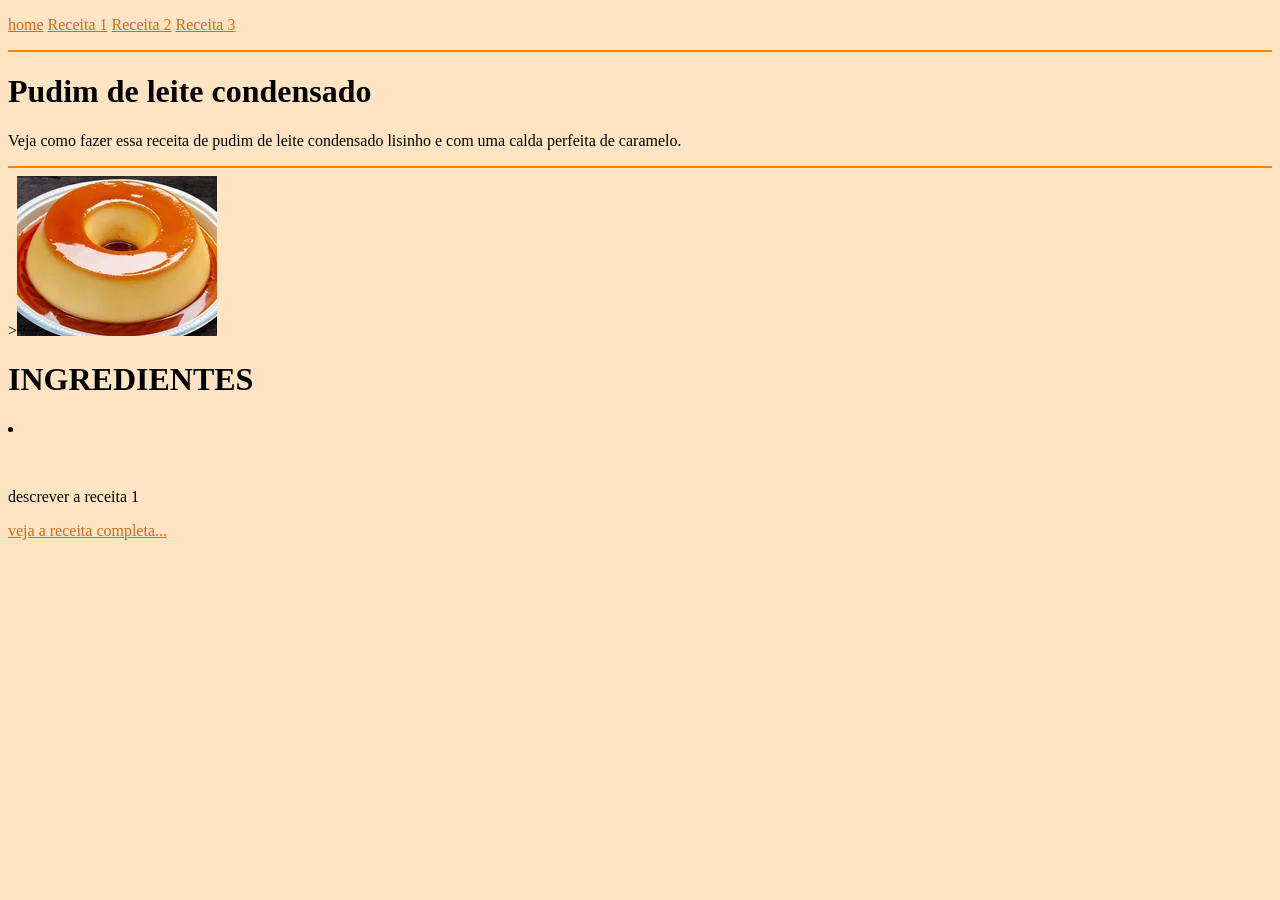
==== receita2.html @ 87d37127 "Add files via upload" ====
<!DOCTYPE html>
<html lang="pt-br">
<head>
    <meta charset="UTF-8">
    <meta name="viewport" content="width=device-width, initial-scale=1.0">
    <title>site de receitas - home</title>
    <style>
        body{
            background-color: #ffe4c4;
        }
        a{
            color:#d2691e
        }
        a:hover{
            color:#292929
      }
      hr{
        border: 1px solid #ff8400;
      }
    </style>
</head>
<body>
    <p>
        <a href="index.html">home</a>
        <a href="receita1.html">Receita 1</a>
        <a href="receita2.html">Receita 2</a>
        <a href="receita3.html">Receita 3</a>
    </p>
    <hr>
    <h1>Pudim de leite condensado</h1>
    <p>Veja como fazer essa receita de pudim de leite condensado lisinho e com uma calda perfeita de caramelo. </p>
    <hr>
    ><img src="pudim.jpg" alt="">
    
     <h1>INGREDIENTES</h1>
     <li></li>
    <p><img src="" alt="" ></p> <!-- colocar a img da receita 1 -->
    <p>descrever a receita 1</p>
    <p><a href = "receita2.html"> veja a receita completa...</a></p>

    

     
    
</body>
</html>
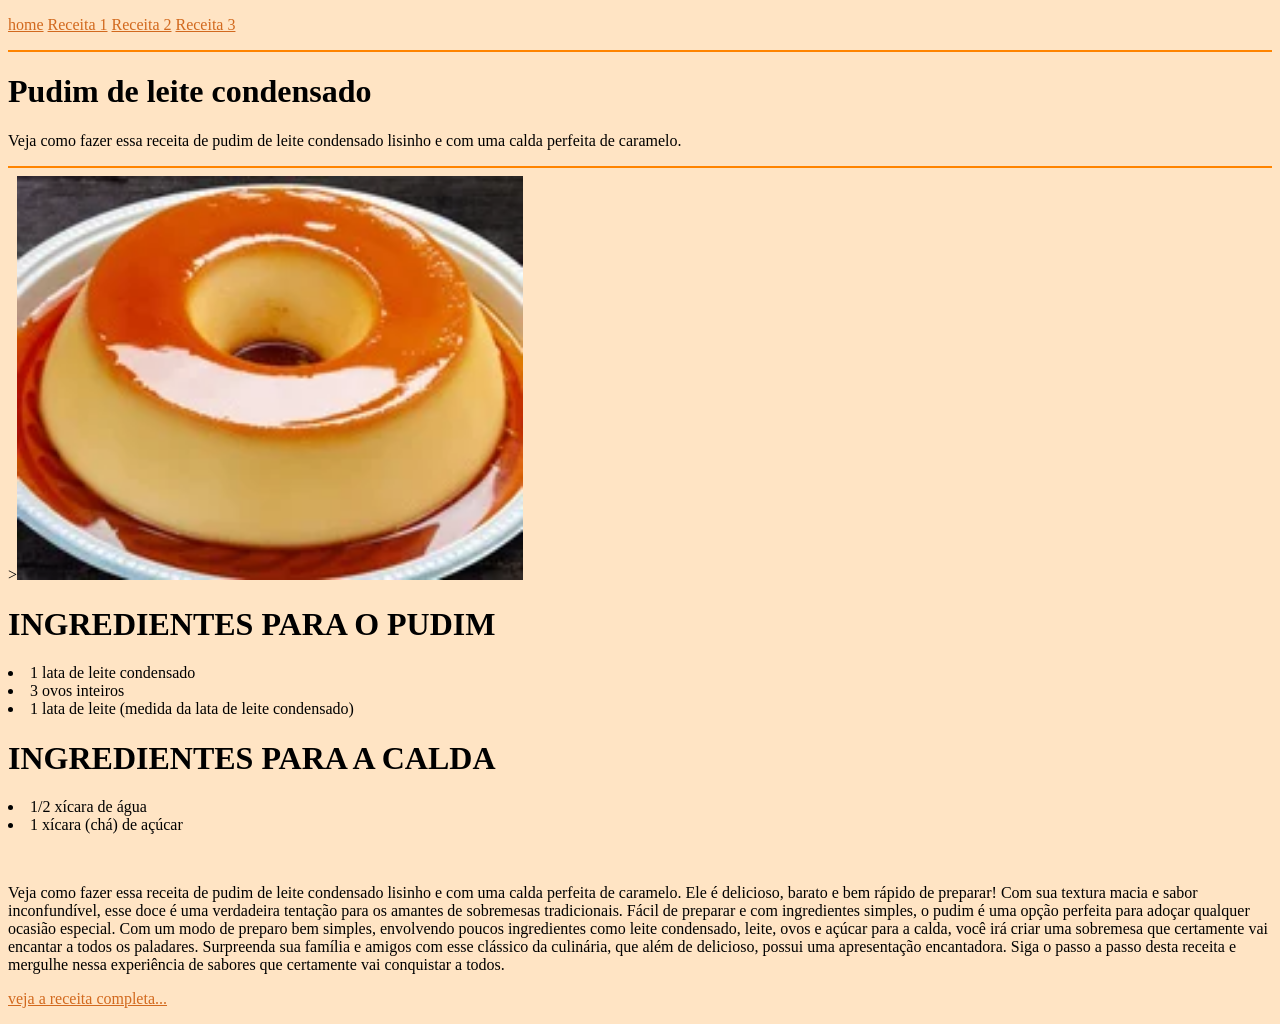
==== commit ffe99377: "Add files via upload" ====
--- a/receita2.html
+++ b/receita2.html
@@ -30,12 +30,19 @@
     <h1>Pudim de leite condensado</h1>
     <p>Veja como fazer essa receita de pudim de leite condensado lisinho e com uma calda perfeita de caramelo. </p>
     <hr>
-    ><img src="pudim.jpg" alt="">
+    ><img src="pudim.jpg"  width="40%">
     
-     <h1>INGREDIENTES</h1>
-     <li></li>
+     <h1>INGREDIENTES PARA O PUDIM</h1>
+    <li>1 lata de leite condensado</li>
+    <li>3 ovos inteiros</li>
+    <li>1 lata de leite (medida da lata de leite condensado)</li>
+    <h1>INGREDIENTES PARA A CALDA</h1>
+        <li>1/2 xícara de água</li>
+    <li>1 xícara (chá) de açúcar</li>
+    
+
     <p><img src="" alt="" ></p> <!-- colocar a img da receita 1 -->
-    <p>descrever a receita 1</p>
+    <p>Veja como fazer essa receita de pudim de leite condensado lisinho e com uma calda perfeita de caramelo. Ele é delicioso, barato e bem rápido de preparar! Com sua textura macia e sabor inconfundível, esse doce é uma verdadeira tentação para os amantes de sobremesas tradicionais. Fácil de preparar e com ingredientes simples, o pudim é uma opção perfeita para adoçar qualquer ocasião especial. Com um modo de preparo bem simples, envolvendo poucos ingredientes como leite condensado, leite, ovos e açúcar para a calda, você irá criar uma sobremesa que certamente vai encantar a todos os paladares. Surpreenda sua família e amigos com esse clássico da culinária, que além de delicioso, possui uma apresentação encantadora. Siga o passo a passo desta receita e mergulhe nessa experiência de sabores que certamente vai conquistar a todos.</p>
     <p><a href = "receita2.html"> veja a receita completa...</a></p>
 
     
